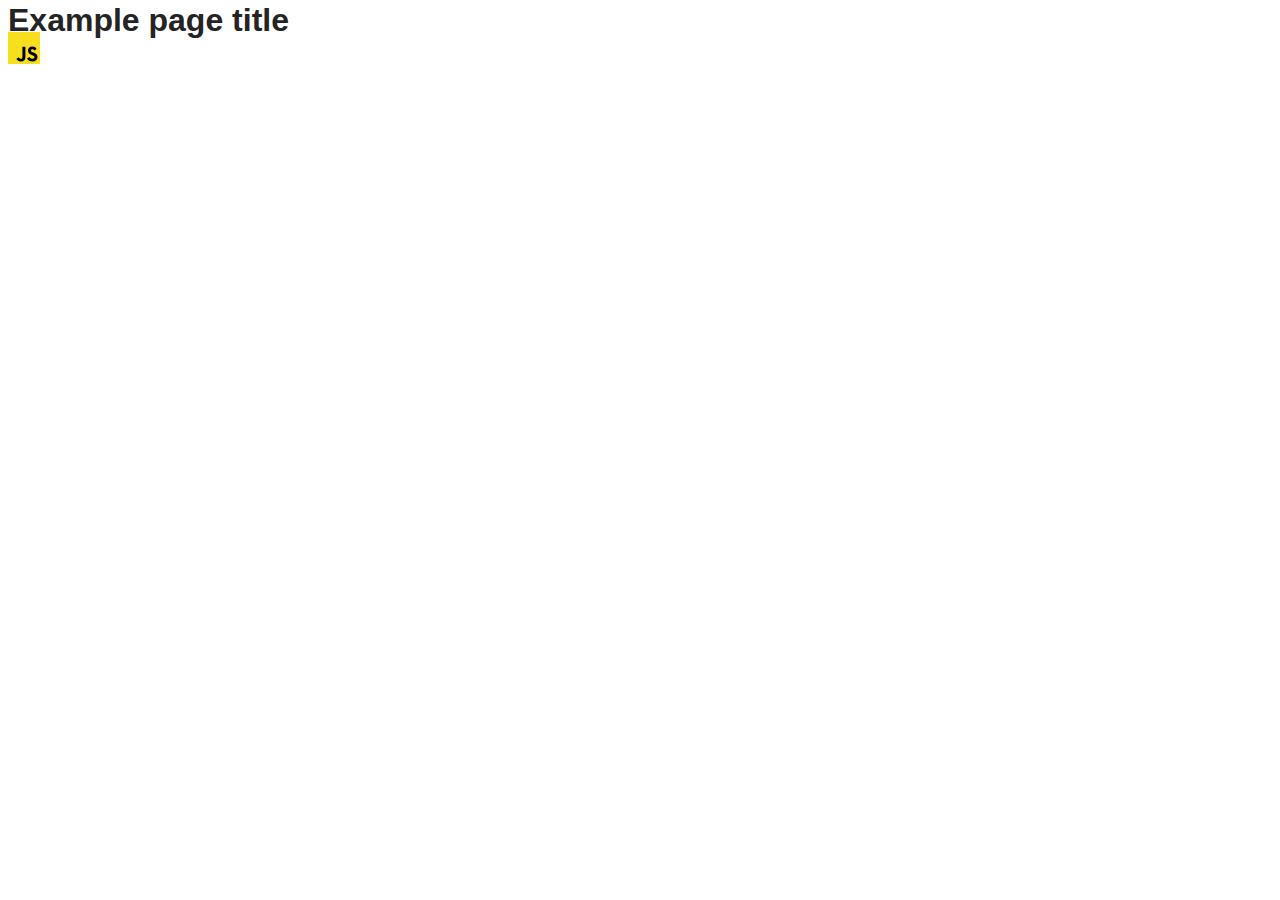
==== src/index.html @ 3fad8792 "Initial commit" ====
<!DOCTYPE html>
<html lang="en">
  <head>
    <meta charset="UTF-8" />
    <link rel="icon" type="image/svg+xml" href="/favicon.svg" />
    <meta name="viewport" content="width=device-width, initial-scale=1.0" />
    <title>Vanilla App Template</title>
    <link rel="stylesheet" href="./css/styles.css" />
  </head>
  <body>
    <load ="partials/header.html" />

    <section>
      <h1>Example page title</h1>
      <!-- Path to images as from index.html file -->
      <img src="./img/javascript.svg" alt="" />
    </section>

    <!-- Loads the specified .html file -->
    <load ="partials/vite-promo.html" />

    <script type="module" src="./main.js"></script>
  </body>
</html>
---- src/css/styles.css ----
/**
  |============================
  | include css partials with
  | default @import url()
  |============================
*/
@import url('./reset.css');
@import url('./vite-promo.css');
@import url('./header.css');

:root {
  font-family: Inter, Avenir, Helvetica, Arial, sans-serif;
  font-size: 16px;
  line-height: 24px;
  font-weight: 400;

  color: #242424;
  background-color: rgba(255, 255, 255, 0.87);

  font-synthesis: none;
  text-rendering: optimizeLegibility;
  -webkit-font-smoothing: antialiased;
  -moz-osx-font-smoothing: grayscale;
  -webkit-text-size-adjust: 100%;
}
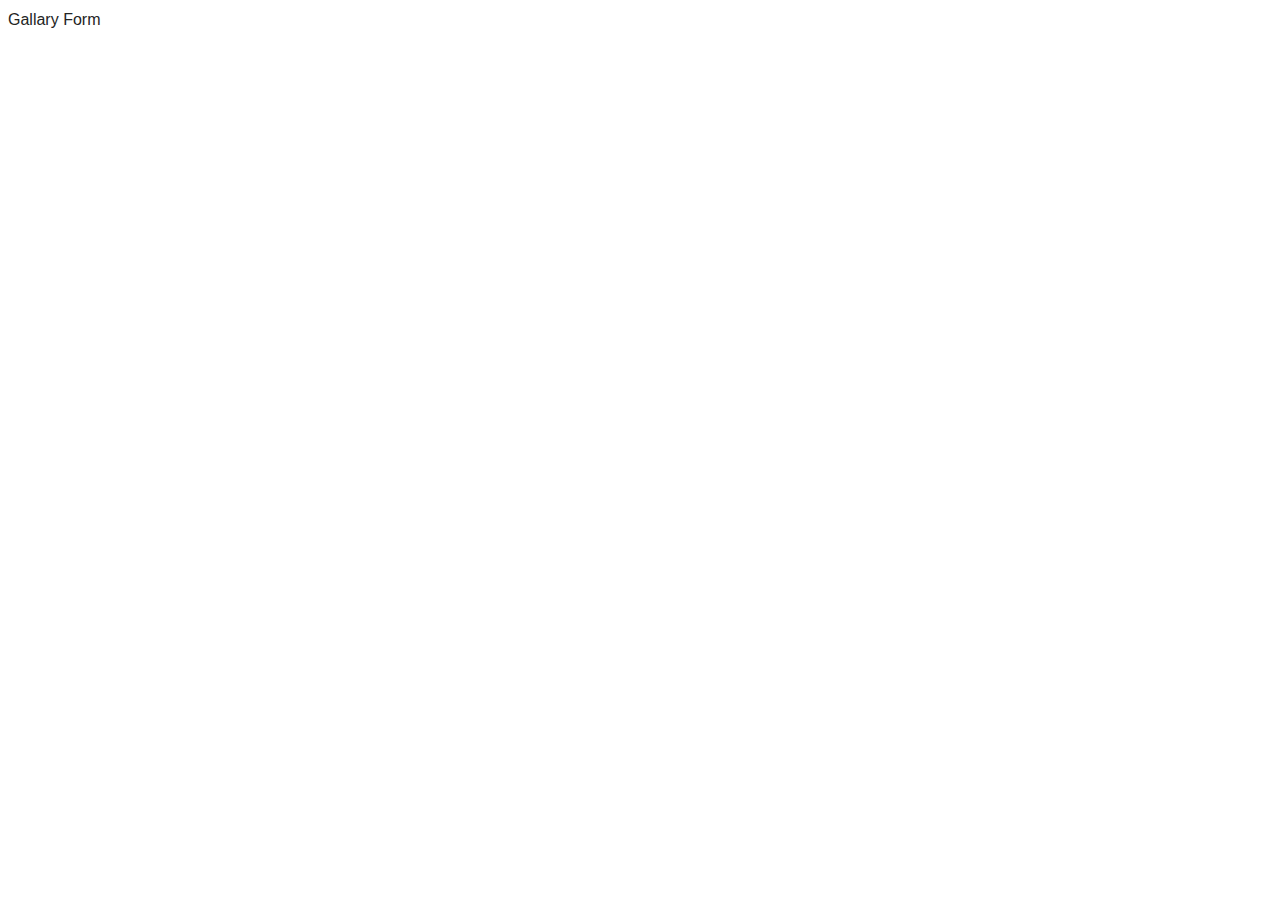
==== commit 405dfba4: "update" ====
--- a/src/index.html
+++ b/src/index.html
@@ -8,17 +8,7 @@
     <link rel="stylesheet" href="./css/styles.css" />
   </head>
   <body>
-    <load ="partials/header.html" />
-
-    <section>
-      <h1>Example page title</h1>
-      <!-- Path to images as from index.html file -->
-      <img src="./img/javascript.svg" alt="" />
-    </section>
-
-    <!-- Loads the specified .html file -->
-    <load ="partials/vite-promo.html" />
-
-    <script type="module" src="./main.js"></script>
+    <a href="./1-gallery.html">Gallary</a>
+    <a href="./2-form.html">Form</a>
   </body>
 </html>
--- a/src/css/styles.css
+++ b/src/css/styles.css
@@ -7,6 +7,7 @@
 @import url('./reset.css');
 @import url('./vite-promo.css');
 @import url('./header.css');
+@import url(./gallery.css);
 
 :root {
   font-family: Inter, Avenir, Helvetica, Arial, sans-serif;
